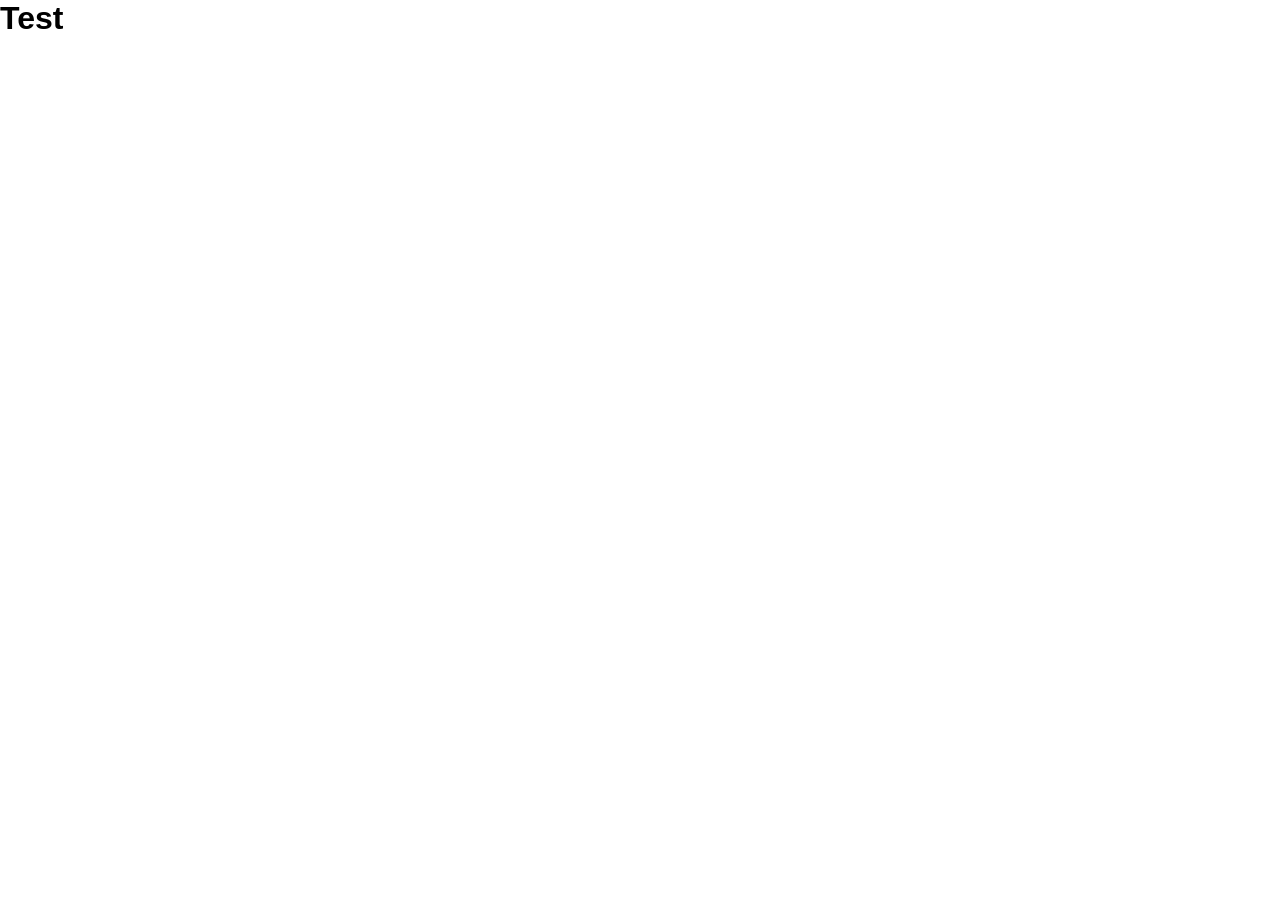
==== Projeto DS Via CEP/index.html @ 9907b856 "Iniciando o HTML e o CSS. Project DSViaCEP" ====
<!doctype html>
<html lang="pt-br">
  <head>
    <meta charset="UTF-8" />
    <meta http-equiv="X-UA-Compatible" content="IE=edge" />
    <meta name="viewport" content="width=device-width, initial-scale=1.0" />
    <title>DSViaCEP</title>

    <link rel="preconnect" href="https://fonts.googleapis.com" />
    <link rel="preconnect" href="https://fonts.gstatic.com" crossorigin />
    <link
      href="https://fonts.googleapis.com/css2?family=Roboto:wght@300;400;500;700&display=swap"
      rel="stylesheet"
    />
    <link rel="stylesheet" href="css/styles.css"/>
  </head>
  <body>
    <h1>Test</h1>
  </body>
</html>
---- Projeto DS Via CEP/css/styles.css ----
* {
    box-sizing: border-box;
    padding: 0;
    margin: 0;
    font-family: 'Open Sans', sans-serif;
}
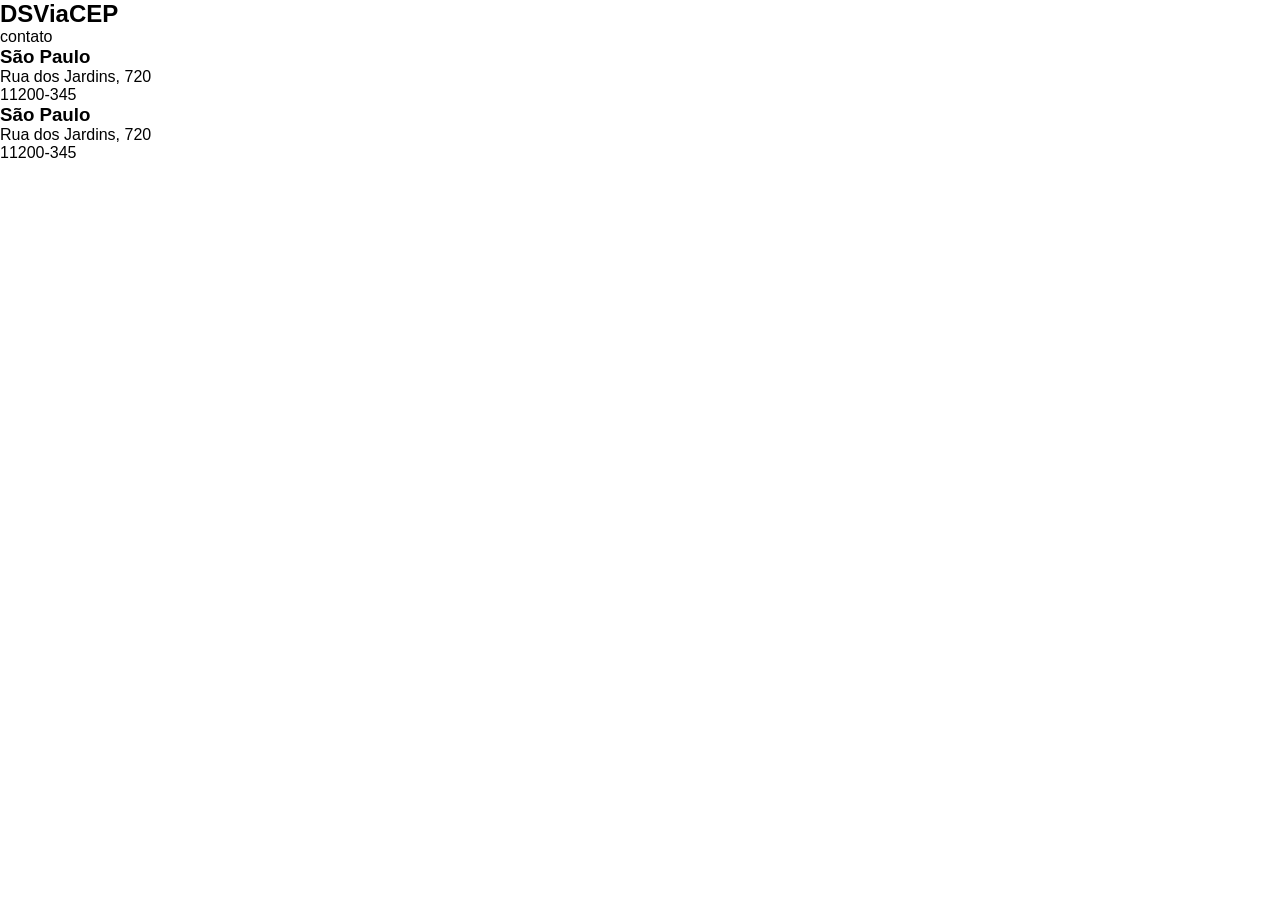
==== commit c74064dc: "Criando as div's, header's, section's, h1/3, p e main" ====
--- a/Projeto DS Via CEP/index.html
+++ b/Projeto DS Via CEP/index.html
@@ -12,9 +12,29 @@
       href="https://fonts.googleapis.com/css2?family=Roboto:wght@300;400;500;700&display=swap"
       rel="stylesheet"
     />
-    <link rel="stylesheet" href="css/styles.css"/>
+    <link rel="stylesheet" href="css/styles.css" />
   </head>
   <body>
-    <h1>Test</h1>
+    <header>
+      <nav>
+        <h1>DSViaCEP</h1>
+        <div>contato</div>
+      </nav>
+    </header>
+    <main>
+      <section id="form-section"></section>
+      <section id="list-section">
+        <div>
+          <h3>São Paulo</h3>
+          <p>Rua dos Jardins, 720</p>
+          <p>11200-345</p>
+        </div>
+        <div>
+          <h3>São Paulo</h3>
+          <p>Rua dos Jardins, 720</p>
+          <p>11200-345</p>
+        </div>
+      </section>
+    </main>
   </body>
 </html>
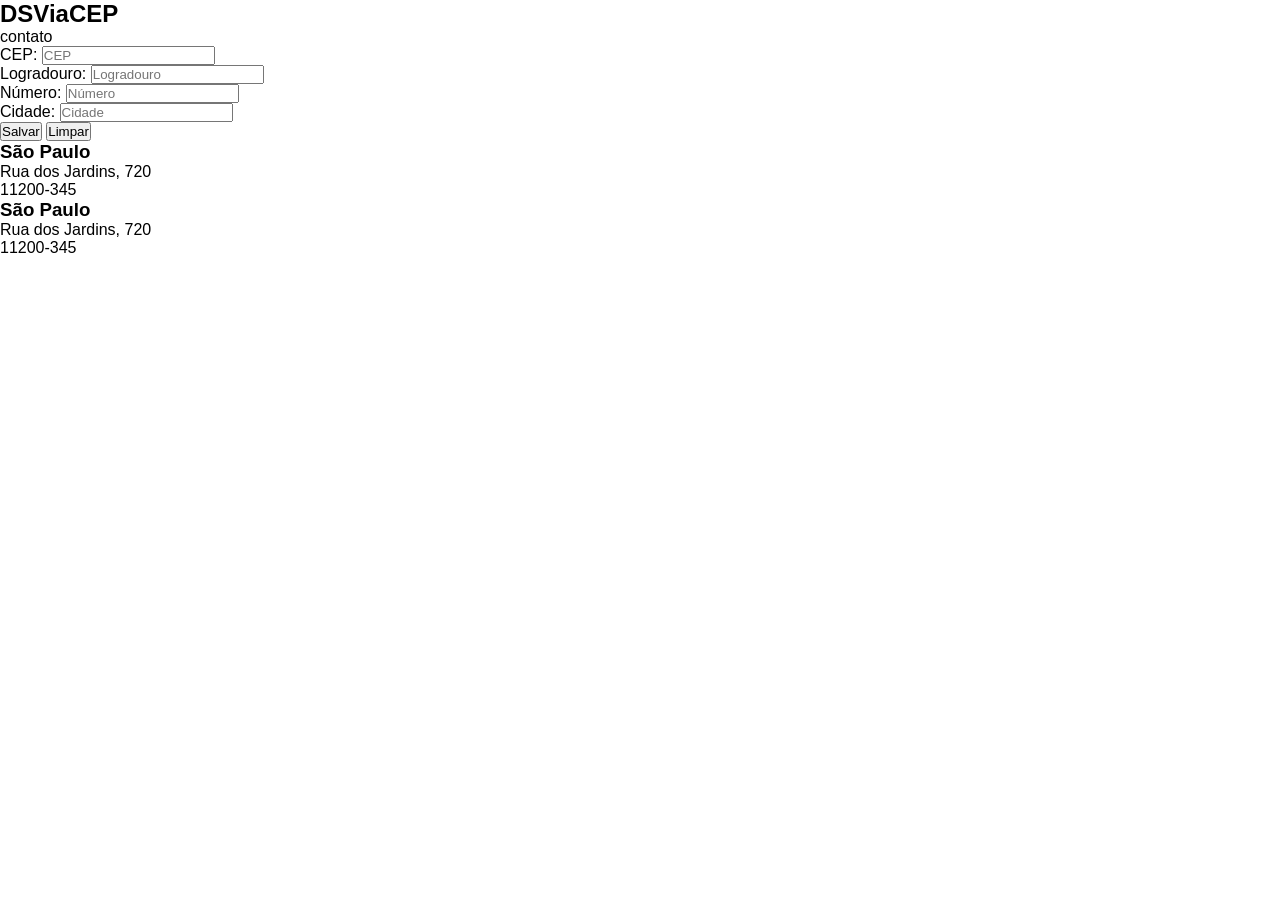
==== commit 1ac9a404: "Criação de form's, div's, label's, input's e button's." ====
--- a/Projeto DS Via CEP/index.html
+++ b/Projeto DS Via CEP/index.html
@@ -23,6 +23,35 @@
     </header>
     <main>
       <section id="form-section"></section>
+      <div>
+        <form name="newAddress">
+          <div>
+            <label for="cep">CEP:</label>
+            <input name="cep" id="cep" type="text" placeholder="CEP" />
+          </div>
+          <div>
+            <label for="street">Logradouro:</label>
+            <input
+              name="street"
+              id="street"
+              type="text"
+              placeholder="Logradouro"
+            />
+          </div>
+          <div>
+            <label for="number">Número:</label>
+            <input name="number" id="number" type="text" placeholder="Número" />
+          </div>
+          <div>
+            <label for="cidade">Cidade:</label>
+            <input name="cidade" id="cidade" type="text" placeholder="Cidade" />
+          </div>
+          <div>
+            <button type="submit">Salvar</button>
+            <button type="reset">Limpar</button>
+          </div>
+        </form>
+      </div>
       <section id="list-section">
         <div>
           <h3>São Paulo</h3>
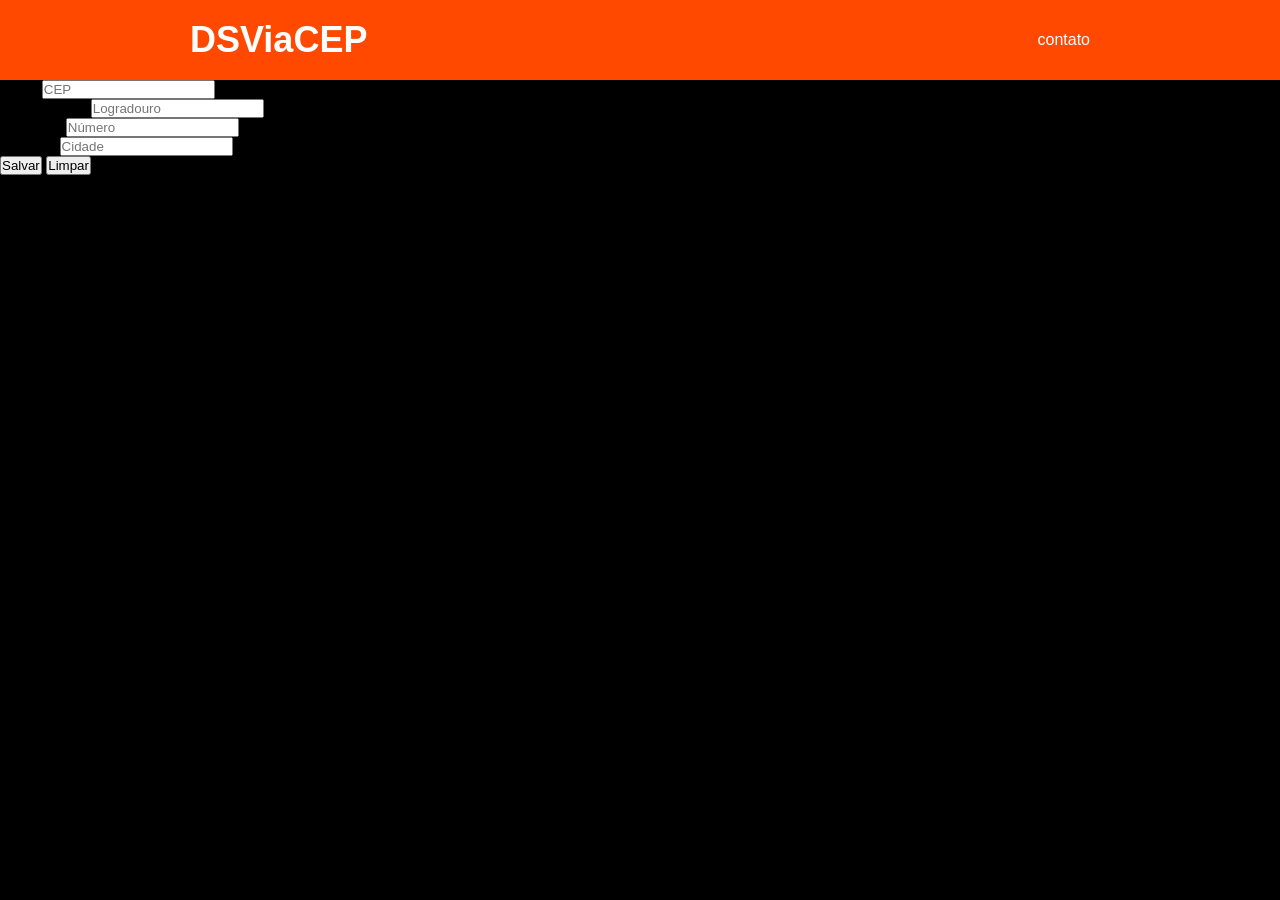
==== commit 9a9f44b0: "Estilização do HTML." ====
--- a/Projeto DS Via CEP/index.html
+++ b/Projeto DS Via CEP/index.html
@@ -15,10 +15,10 @@
     <link rel="stylesheet" href="css/styles.css" />
   </head>
   <body>
-    <header>
-      <nav>
+    <header class="nav-container">
+      <nav class="nav-main">
         <h1>DSViaCEP</h1>
-        <div>contato</div>
+        <div class="contact-link">contato</div>
       </nav>
     </header>
     <main>
--- a/Projeto DS Via CEP/css/styles.css
+++ b/Projeto DS Via CEP/css/styles.css
@@ -1,6 +1,39 @@
 * {
-    box-sizing: border-box;
-    padding: 0;
-    margin: 0;
-    font-family: 'Open Sans', sans-serif;
+  box-sizing: border-box;
+  padding: 0;
+  margin: 0;
+  font-family: "Open Sans", sans-serif;
+}
+
+html,
+body {
+  background-color: #000;
+}
+
+.nav-container {
+  height: 80px;
+  background-color: #ff4800;
+  width: 100%;
+  padding: 0 20px;
+  display: flex;
+  align-items: center;
+}
+
+.nav-main {
+  width: 100%;
+  max-width: 900px;
+  margin: 0 auto;
+  display: flex;
+  align-items: center;
+  justify-content: space-between;
+}
+
+.nav-main h1 {
+  color: #fff;
+  font-size: 36px;
+}
+
+.contact-link {
+  color: #fff;
+  cursor: pointer;
 }
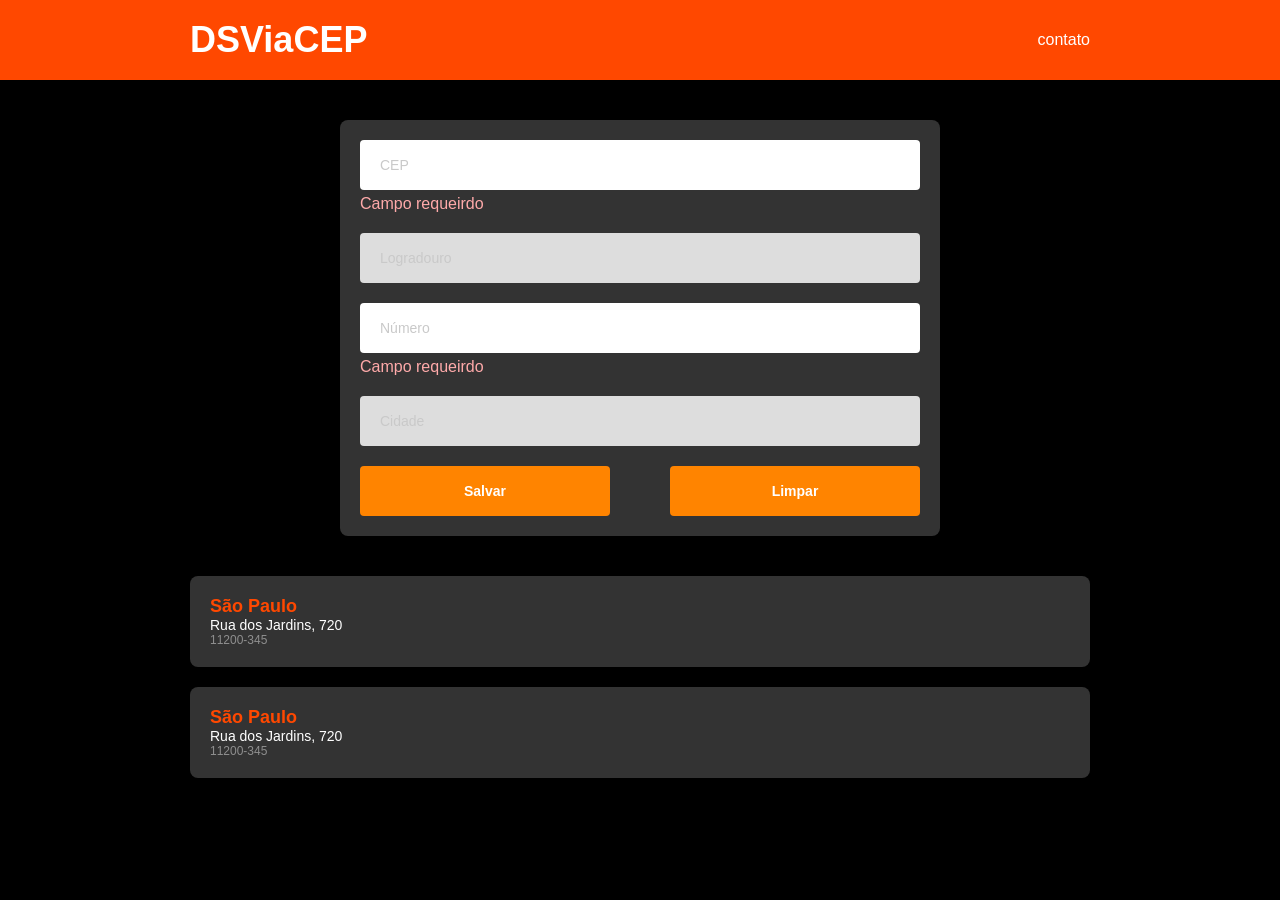
==== commit b925e021: "Creating classes in tags, using controllers in JS, and styling HTML tags." ====
--- a/Projeto DS Via CEP/index.html
+++ b/Projeto DS Via CEP/index.html
@@ -22,48 +22,73 @@
       </nav>
     </header>
     <main>
-      <section id="form-section"></section>
-      <div>
-        <form name="newAddress">
-          <div>
-            <label for="cep">CEP:</label>
-            <input name="cep" id="cep" type="text" placeholder="CEP" />
-          </div>
-          <div>
-            <label for="street">Logradouro:</label>
-            <input
-              name="street"
-              id="street"
-              type="text"
-              placeholder="Logradouro"
-            />
-          </div>
-          <div>
-            <label for="number">Número:</label>
-            <input name="number" id="number" type="text" placeholder="Número" />
-          </div>
-          <div>
-            <label for="cidade">Cidade:</label>
-            <input name="cidade" id="cidade" type="text" placeholder="Cidade" />
-          </div>
-          <div>
-            <button type="submit">Salvar</button>
-            <button type="reset">Limpar</button>
-          </div>
-        </form>
-      </div>
-      <section id="list-section">
-        <div>
+      <section id="form-section" class="form-container">
+        <div class="card-form">
+          <form name="newAddress">
+            <div class="form-control">
+              <label for="cep">CEP:</label>
+              <input
+                name="cep"
+                id="cep"
+                class="form-input"
+                type="text"
+                placeholder="CEP"
+              />
+              <div class="error-message">Campo requeirdo</div>
+            </div>
+            <div class="form-control">
+              <label for="street">Logradouro:</label>
+              <input
+                name="street"
+                id="street"
+                class="form-input"
+                type="text"
+                placeholder="Logradouro"
+                disabled
+              />
+            </div>
+            <div class="form-control">
+              <label for="number">Número:</label>
+              <input
+                name="number"
+                id="number"
+                class="form-input"
+                type="text"
+                placeholder="Número"
+              />
+              <div class="error-message">Campo requeirdo</div>
+            </div>
+            <div class="form-control">
+              <label for="cidade">Cidade:</label>
+              <input
+                name="cidade"
+                id="cidade"
+                class="form-input"
+                type="text"
+                placeholder="Cidade"
+                disabled
+              />
+            </div>
+            <div class="btn-container">
+              <button class="btn btn-left" type="submit">Salvar</button>
+              <button class="btn btn-right" type="reset">Limpar</button>
+            </div>
+          </form>
+        </div>
+      </section>
+      <section id="list-section" class="list-container">
+        <div class="card-list-item">
           <h3>São Paulo</h3>
-          <p>Rua dos Jardins, 720</p>
-          <p>11200-345</p>
+          <p class="address-line">Rua dos Jardins, 720</p>
+          <p class="address-cep">11200-345</p>
         </div>
-        <div>
+        <div class="card-list-item">
           <h3>São Paulo</h3>
-          <p>Rua dos Jardins, 720</p>
-          <p>11200-345</p>
+          <p class="address-line">Rua dos Jardins, 720</p>
+          <p class="address-cep">11200-345</p>
         </div>
       </section>
     </main>
+    <script type="module" src="js/dsviacep.js"></script>
   </body>
-</html>
+</html>
--- a/Projeto DS Via CEP/css/styles.css
+++ b/Projeto DS Via CEP/css/styles.css
@@ -36,4 +36,104 @@
 .contact-link {
   color: #fff;
   cursor: pointer;
+}
+
+.form-container {
+  width: 100%;
+  padding: 40px 20px;
+}
+
+.card-form {
+  background-color: #333;
+  width: 100%;
+  max-width: 600px;
+  margin: 0 auto;
+  border-radius: 8px;
+  padding: 20px;
+}
+
+.form-control {
+  margin-bottom: 20px;
+}
+
+.form-control label {
+  display: none;
+}
+
+.error-message {
+  margin-top: 5px;
+  color: #faa;
+}
+
+.form-input {
+  height: 50px;
+  width: 100%;
+  border-radius: 4px;
+  padding: 0 20px;
+  font-size: 14px;
+  border: 0;
+}
+
+.form-input::placeholder {
+  color: #c9c9c9;
+}
+
+.form-input:disabled {
+  background-color: #ddd;
+}
+
+.btn-container {
+  display: flex;
+  justify-content: space-between;
+}
+
+.btn {
+  width: 250px;
+  height: 50px;
+  background-color: #ff8400;
+  border: 0;
+  border-radius: 4px;
+  color: #fff;
+  font-weight: bold;
+  font-size: 14px;
+}
+
+.btn-left {
+  margin-right: 10px;
+}
+
+.btn-right {
+  margin-left: 10px;
+}
+
+.list-container {
+  width: 100%;
+  padding: 0 20px;
+  display: flex;
+  flex-direction: column;
+  align-items: center;
+}
+
+.card-list-item {
+  background-color: #333;
+  margin-bottom: 20px;
+  width: 100%;
+  max-width: 900px;
+  border-radius: 8px;
+  padding: 20px;
+}
+
+.card-list-item h3 {
+  color: #ff4800;
+  font-size: 18px;
+}
+
+.address-line {
+  color: #fff;
+  font-size: 14px;
+}
+
+.address-cep {
+  color: #8f8f8f;
+  font-size: 12px;
 }
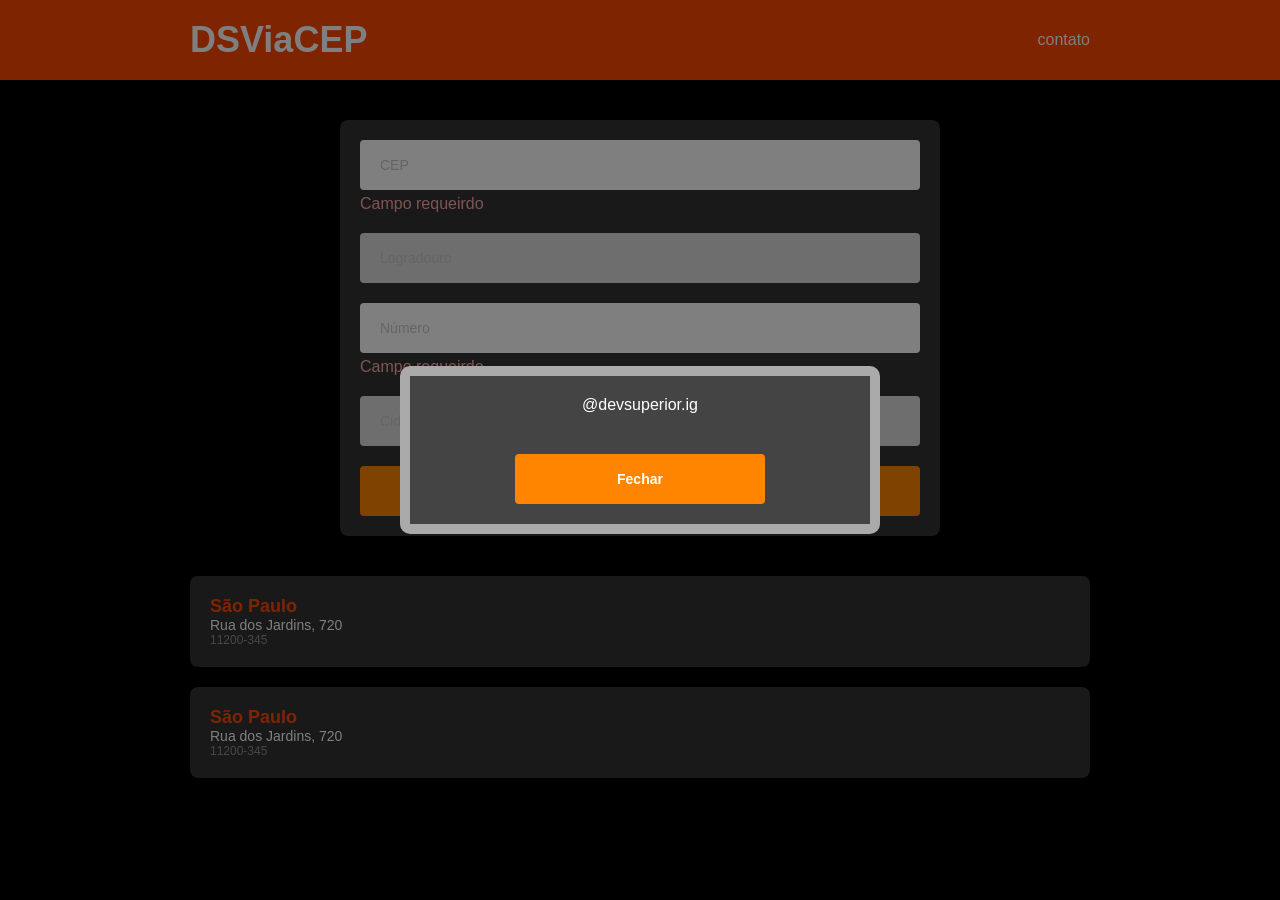
==== commit a3b18836: "Creating button and modal styling. Adjusting the HTML and style." ====
--- a/Projeto DS Via CEP/index.html
+++ b/Projeto DS Via CEP/index.html
@@ -34,7 +34,7 @@
                 type="text"
                 placeholder="CEP"
               />
-              <div class="error-message">Campo requeirdo</div>
+              <div class="error-message" data-error="cep">Campo requeirdo</div>
             </div>
             <div class="form-control">
               <label for="street">Logradouro:</label>
@@ -56,13 +56,15 @@
                 type="text"
                 placeholder="Número"
               />
-              <div class="error-message">Campo requeirdo</div>
+              <div class="error-message" data-error="number">
+                Campo requeirdo
+              </div>
             </div>
             <div class="form-control">
-              <label for="cidade">Cidade:</label>
+              <label for="city">Cidade:</label>
               <input
-                name="cidade"
-                id="cidade"
+                name="city"
+                id="city"
                 class="form-input"
                 type="text"
                 placeholder="Cidade"
@@ -70,8 +72,12 @@
               />
             </div>
             <div class="btn-container">
-              <button class="btn btn-left" type="submit">Salvar</button>
-              <button class="btn btn-right" type="reset">Limpar</button>
+              <button name="btnSave" class="btn btn-left" type="submit">
+                Salvar
+              </button>
+              <button name="btnClear" class="btn btn-right" type="reset">
+                Limpar
+              </button>
             </div>
           </form>
         </div>
@@ -89,6 +95,14 @@
         </div>
       </section>
     </main>
+    <section id="modal-contact" class="modal-container active">
+      <div class="modal-box">
+        <div class="modal-content">
+          <p>@devsuperior.ig</p>
+        </div>
+        <button class="btn">Fechar</button>
+      </div>
+    </section>
     <script type="module" src="js/dsviacep.js"></script>
   </body>
-</html>+</html>
--- a/Projeto DS Via CEP/css/styles.css
+++ b/Projeto DS Via CEP/css/styles.css
@@ -1,3 +1,6 @@
+@import "modal.css";
+@import "button.css";
+
 * {
   box-sizing: border-box;
   padding: 0;
@@ -82,30 +85,6 @@
   background-color: #ddd;
 }
 
-.btn-container {
-  display: flex;
-  justify-content: space-between;
-}
-
-.btn {
-  width: 250px;
-  height: 50px;
-  background-color: #ff8400;
-  border: 0;
-  border-radius: 4px;
-  color: #fff;
-  font-weight: bold;
-  font-size: 14px;
-}
-
-.btn-left {
-  margin-right: 10px;
-}
-
-.btn-right {
-  margin-left: 10px;
-}
-
 .list-container {
   width: 100%;
   padding: 0 20px;
@@ -136,4 +115,4 @@
 .address-cep {
   color: #8f8f8f;
   font-size: 12px;
-}+}
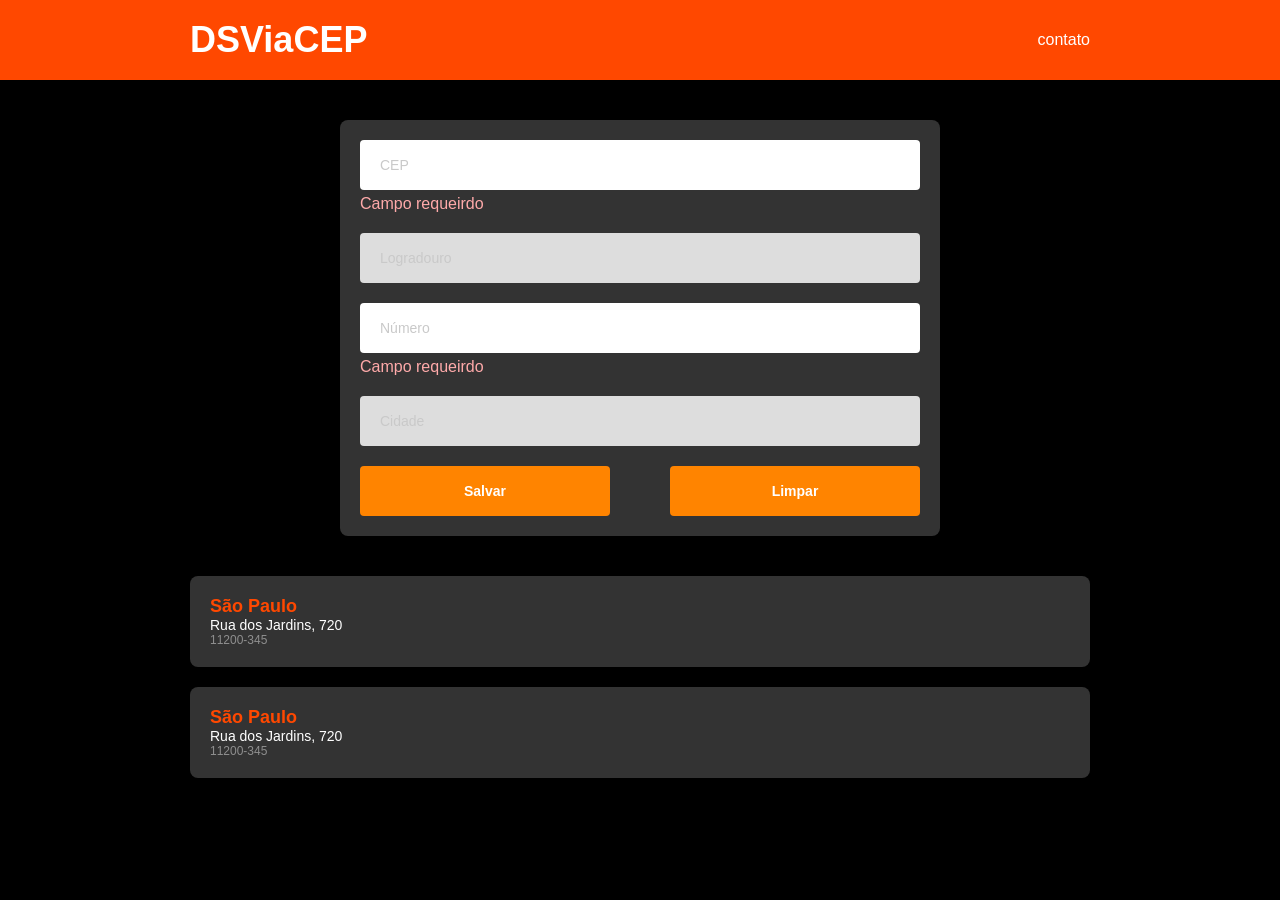
==== commit 8078fb99: "Creating classes, such as: modal and page. Adjusting the HTML and JS of dsviacep." ====
--- a/Projeto DS Via CEP/index.html
+++ b/Projeto DS Via CEP/index.html
@@ -95,12 +95,12 @@
         </div>
       </section>
     </main>
-    <section id="modal-contact" class="modal-container active">
+    <section id="modal-contact" class="modal-container">
       <div class="modal-box">
         <div class="modal-content">
           <p>@devsuperior.ig</p>
         </div>
-        <button class="btn">Fechar</button>
+        <button id="modal-contact-close" class="btn">Fechar</button>
       </div>
     </section>
     <script type="module" src="js/dsviacep.js"></script>
